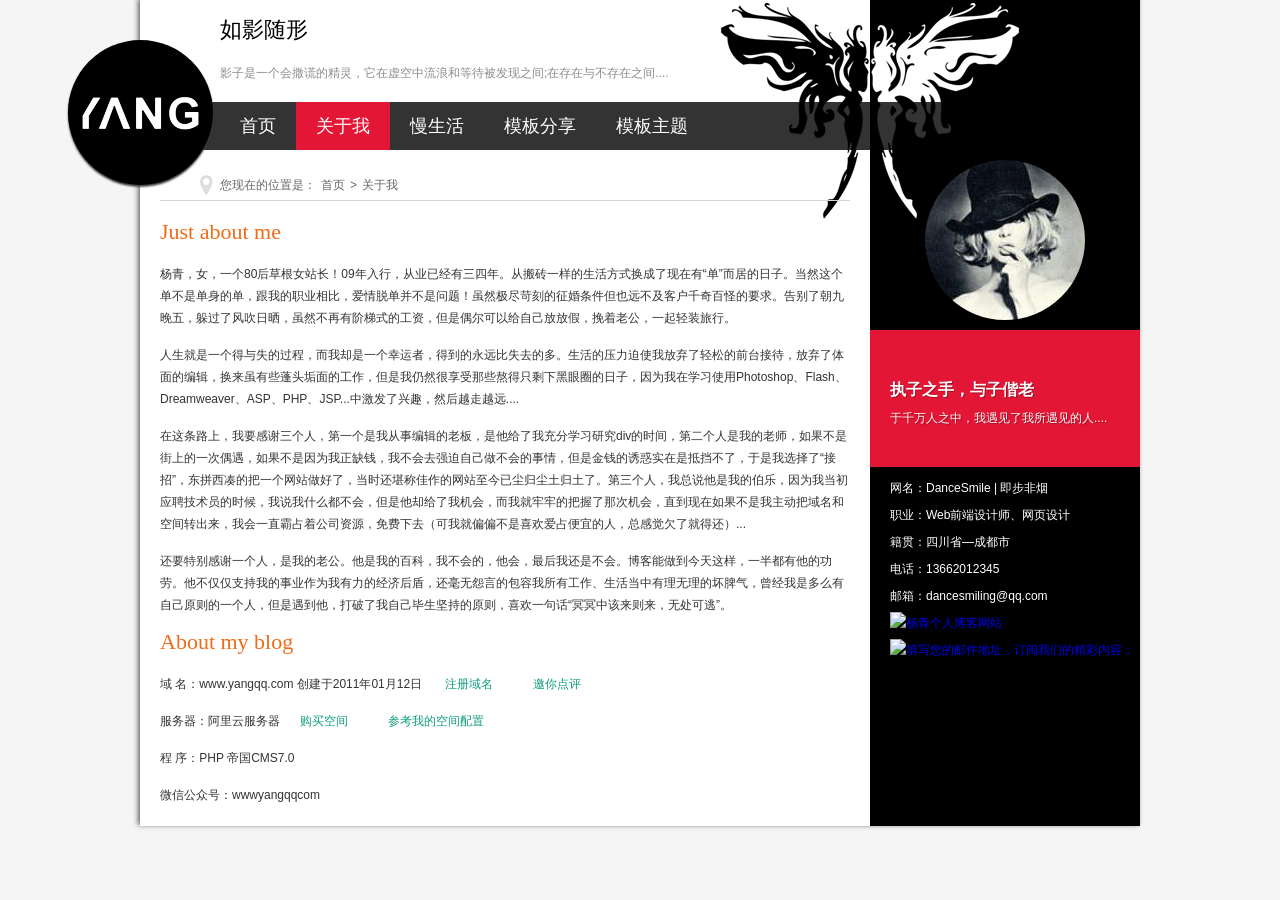
==== about.html @ 7fd57b9c "上传一个模版，有时间再修改细节.算是v0.1" ====
<!doctype html>
<html>
<head>
<meta charset="gb2312">
<title>��ɫHtml5��Ӧʽ���˲���ģ�塪�����⡶��Ӱ���Ρ�</title>
<meta name="keywords" content="���˲���ģ��,����ģ��,��Ӧʽ" />
<meta name="description" content="��Ӱ��������ĸ��˲���ģ�壬���ء���Ƥ��" />
<link href="css/base.css" rel="stylesheet">
<link href="css/about.css" rel="stylesheet">
<link href="css/media.css" rel="stylesheet">
<meta name="viewport" content="width=device-width, minimum-scale=1.0, maximum-scale=1.0">
<!--[if lt IE 9]>
<script src="js/modernizr.js"></script>
<![endif]-->
</head>
<body>
<div class="ibody">
  <header>
    <h1>��Ӱ����</h1>
    <h2>Ӱ����һ�������ѵľ��飬������������˺͵ȴ�������֮��;�ڴ����벻����֮��....</h2>
    <div class="logo"><a href="/"></a></div>
    <nav id="topnav"><a href="index.html">��ҳ</a><a href="about.html">������</a><a href="newlist.html">������</a><a href="share.html">ģ�����</a><a href="new.html">ģ������</a></nav>
  </header>
  <article>
    <h3 class="about_h">�����ڵ�λ���ǣ�<a href="/">��ҳ</a>><a href="1/">������</a></h3>
    <div class="about">
      <h2>Just about me</h2>
      <ul>
        <p>���࣬Ů��һ��80��ݸ�Ůվ����09�����У���ҵ�Ѿ��������ꡣ�Ӱ�שһ�������ʽ�����������С��������ӵ����ӡ���Ȼ��������ǵ����ĵ������ҵ�ְҵ��ȣ������ѵ����������⣡��Ȼ�������̵�����������ҲԶ�����ͻ�ǧ��ٹֵ�Ҫ�󡣸���˳������壬����˷紵��ɹ����Ȼ�����н���ʽ�Ĺ��ʣ�����ż�����Ը��Լ��ŷż٣������Ϲ���һ����װ���С�</p>
        <p> ��������һ������ʧ�Ĺ��̣�����ȴ��һ�������ߣ��õ�����Զ��ʧȥ�Ķࡣ�����ѹ����ʹ�ҷ��������ɵ�ǰ̨�Ӵ�������������ı༭����������Щ��ͷ����Ĺ�������������Ȼ��������Щ����ֻʣ�º���Ȧ�����ӣ���Ϊ����ѧϰʹ��Photoshop��Flash��Dreamweaver��ASP��PHP��JSP...�м�������Ȥ��Ȼ��Խ��ԽԶ....</p>
        <p>������·�ϣ���Ҫ��л�����ˣ���һ�����Ҵ��±༭���ϰ壬���������ҳ��ѧϰ�о�div��ʱ�䣬�ڶ��������ҵ���ʦ��������ǽ��ϵ�һ��ż�������������Ϊ����ȱǮ���Ҳ���ȥǿ���Լ�����������飬���ǽ�Ǯ���ջ�ʵ���ǵֵ����ˣ�������ѡ���ˡ����С�����ƴ���յİ�һ����վ�����ˣ���ʱ�����Ƽ�������վ�����ѳ��鳾�������ˡ��������ˣ�����˵�����ҵĲ��֣���Ϊ�ҵ���ӦƸ����Ա��ʱ����˵��ʲô�����ᣬ������ȴ�����һ��ᣬ���Ҿ����εİ������Ǵλ��ᣬֱ��������������������������Ϳռ�ת�������һ�һֱ��ռ�Ź�˾��Դ�������ȥ�����Ҿ�ƫƫ����ϲ����ռ���˵��ˣ��ܸо�Ƿ�˾͵û���...</p>
        <p> ��Ҫ�ر��лһ���ˣ����ҵ��Ϲ��������ҵİٿƣ��Ҳ���ģ����ᣬ����һ��ǲ��ᡣ��������������������һ�붼�����Ĺ��͡���������֧���ҵ���ҵ��Ϊ�������ľ��ú�ܣ�������Թ�Եİ��������й�������������������Ļ�Ƣ�����������Ƕ�ô���Լ�ԭ���һ���ˣ����������������������Լ�������ֵ�ԭ��ϲ��һ�仰��ڤڤ�и����������޴����ӡ��� </p>
      </ul>
      <h2>About my blog</h2>
      <ul class="blog_a">
        <p>��  ����www.yangqq.com ������2011��01��12�� <a href="http://www.net.cn/domain/" class="blog_link" target="_blank">ע������</a><a class="blog_link" href="http://koubei.baidu.com/womc/s/www.yangqq.com" target="_blank">�������</a></p>
        <p>�������������Ʒ�����<a href="http://www.aliyun.com/product/ecs/?ali_trackid=2:mm_11085263_4976026_15602229:1389838528_3k2_34164590" class="blog_link" target="_blank">����ռ�</a><a href="/jstt/web/2014-01-18/644.html" target="_blank" class="blog_link" >�ο��ҵĿռ�����</a></p>
        <p>��  ��PHP �۹�CMS7.0</p>
        <p>΢�Ź��ںţ�wwwyangqqcom</p>
      </ul>
    </div>
  </article>
  <aside>
    <div class="avatar"><a href="about.html"><span>��������</span></a></div>
    <div class="topspaceinfo">
      <h1>ִ��֮�֣���������</h1>
      <p>��ǧ����֮�У���������������������....</p>
    </div>
    <div class="about_c">
      <p>������DanceSmile | ��������</p>
      <p>ְҵ��Webǰ�����ʦ����ҳ��� </p>
      <p>���᣺�Ĵ�ʡ���ɶ���</p>
      <p>�绰��13662012345</p>
      <p>���䣺dancesmiling@qq.com</p>
      <p><a target="_blank" href="http://mail.qq.com/cgi-bin/qm_share?t=qm_mailme&amp;email=HHh9cn95b3F1cHVye1xtbTJ-c3E" ><img src="http://rescdn.qqmail.com/zh_CN/htmledition/images/function/qm_open/ico_mailme_22.png" alt="������˲�����վ"></a></p>
      <p> 
        <!--������QQ�ʼ��б�����Ƕ�����--><a target="_blank" href="http://list.qq.com/cgi-bin/qf_invite?id=65fb9b3618916f162973471ebc5b97ff786efae0ec9a863e"><img border="0" alt="��д�����ʼ���ַ���������ǵľ������ݣ�" src="http://rescdn.list.qq.com/zh_CN/htmledition/images/qunfa/manage/picMode_light_m.png" /></a> </p>
    </div>
  </aside>
  <script src="js/silder.js"></script>
  <div class="clear"></div>
  <!-- ������� --> 
</div>
</body>
</html>
---- css/base.css ----
@charset "gb2312";
/* ����css */
* { margin: 0; padding: 0 }
body { font: 12px "����", Arial, Helvetica, sans-serif; background: #f5f5f5 }
img { border: 0; display: block }
ul { list-style: none; }
h1, h2, h3, h4, h5, h6 { font-size: 100%; font-weight: normal; }
a { outline: none; }
a:link, a:visited { text-decoration: none; }
a:hover { text-decoration: none; }
.clear { clear: both; }
.blank { height: 5px; overflow: hidden; width: 100%; margin: auto; clear: both }
/* ͷ����Ϣ */
.ibody { background: url(../images/bg.png) repeat-y; width: 1000px; margin: auto; box-shadow: -2px -1px 5px #666; }
header { position: relative; background: url(../images/ibodybg.png) top right no-repeat }
header h1 { padding: 15px 0 0 80px; font-size: 22px; font-family: "Microsoft Yahei", Arial, Helvetica, sans-serif; }
header h2 { margin: 20px 80px; color: #8e8d8d }
/* logo */
.logo { background: url(../images/logo.png) no-repeat #000 center; width: 145px; height: 145px; border-radius: 50%; position: absolute; left: -72px; top: 40px; box-shadow: 0px 2px 2px #414141; }
.logo:hover { background: url(../images/home.png) no-repeat #000 center; }
.logo a { width: 100%; height: 100%; display: block }
/* ���� */
nav { background: rgba(0,0,0,0.8); height: 48px; line-height: 48px; padding-left: 80px; filter: progid:DXImageTransform.Microsoft.gradient(gradientType = 0, startColorstr = #3333333, endColorstr = #3333333);
}/* ����IE6 ͸�� */
nav a { display: inline-block; font-size: 18px; font-family: "Microsoft Yahei", Arial, Helvetica, sans-serif; color: #FFF; padding: 0 20px; -webkit-transition: all 1s; -moz-transition: all 1s; -o-transition: all 1s; transition: all 1s; }
nav a:hover { background: #e41635; }
#topnav_current { background: #e41635 }/* ����ѡ����ɫ */
article { width: 73%; float: left; background: url(../images/ibodybg.png) 560px -147px no-repeat; }/* ����� */
aside { width: 27%; background: url(../images/ibodybg.png) -170px -147px no-repeat #000; float: right; }/* �Ҳ��� */
/* ��Ȩ��Ϣ */
.copyright { background: #0d0d0d; border-radius: 50%; text-align: center; color: #d8d8d8; padding: 20px; margin: 60px 20px 0 20px; border: #1b1a1a 1px solid; }
.copyright p { line-height: 26px; text-shadow: #000 1px 1px 1px }
.copyright p a { color: #d8d8d8; }
---- css/about.css ----
@charset "gb2312";
/* CSS Document */
#main { overflow: hidden }
.about_h { font-size: 12px; color: #666; line-height: 30px; height: 30px; border-bottom: #d7d7d7 1px solid; padding-left: 60px; margin: 20px; background: url(../images/5849.png) 40px 5px no-repeat; }
.about_h a { color: #666; margin: 0 5px; }
.about_h a:hover { color: #e41635 }
.about { line-height: 22px; margin: 20px; }
.about h2 { font-size: 22px; font-family: cursive; margin-bottom: 20px; color: #f16b17 }
.about p { margin-bottom: 15px }
.about ul { color: #333 }
a.blog_link { color: #0f9c7c; margin: 0 20px }
.avatar { margin: 10px auto; width: 160px; height: 160px; border-radius: 100%; overflow: hidden; }
.avatar a { display: block; padding-top: 100px; width: 160px; background: url(../images/photos.jpg) no-repeat; background-size: 160px 160px; }
.avatar a span { display: block; margin-top: 63px; padding-top: 8px; width: 160px; height: 55px; text-align: center; line-height: 20px; color: #fff; background: rgba(0, 0, 0, .5); -webkit-transition: margin-top .2s ease-in-out; -moz-transition: margin-top .2s ease-in-out; -o-transition: margin-top .2s ease-in-out; transition: margin-top .2s ease-in-out; }
.avatar a:hover span { display: block; margin-top: 0; }
.topspaceinfo { background: #e41635; padding: 40px 20px; color: #fff; text-shadow: 1px 1px rgba(0,0,0,.3); }
.topspaceinfo h1 { font-size: 16px; line-height: 40px; font-weight: bold; }
.about_c { margin: 10px 0; color: #fff; line-height: 22px; }
.about_c p { display: block; padding-left: 20px; margin-bottom: 5px }
---- css/media.css ----
@charset "gb2312";
/* media css Document */
@media screen and (max-width:823px) {
.ibody { background: url(../images/ms8.png) top right no-repeat #FFF; width: 90%; margin: auto; box-shadow: 0px 2px 5px #666; }
article { float: none; width: 100% }
article { background: #fff }
header { background: url(../images/ms8.png) top right no-repeat #FFF; }
aside, .dateview { display: none }
nav { padding-left: 0; text-align: center }
nav a { padding: 0 5px; }
.banner { background-size: auto; height: 130px; font-size: 12px; font-family: "Microsoft Yahei", Arial, Helvetica, sans-serif; }
.texts { line-height: 36px; padding: 20px 0 0 10px; text-shadow: 1px 1px rgba(255,255,255,0.3); }
.blogs::after { background: none }
.autor span { margin: 0 5px; }
.blogs figure { width: 35%; }
.blogs ul { width: 62%; }
}
@media screen and (max-width:598px) {
.ibody { background: url(../images/ms8.png) top right no-repeat #FFF; width: 90%; margin: auto; box-shadow: 0px 2px 5px #666; }
article { float: none; width: 100% }
article { background: #fff }
header { background: url(../images/ms8.png) top right no-repeat #FFF; }
aside, header h1, header h2, .dateview { display: none }
nav { height: auto; line-height: 40px; text-align: center; background: #FFF; padding-left: 0px }
nav a { display: block; background: #323232; clear: both; margin-bottom: 2px }
.logo { position: static; margin: 0 auto 10px }
.banner { background-size: auto; height: 130px; font-size: 12px; font-family: "Microsoft Yahei", Arial, Helvetica, sans-serif; }
.texts { line-height: 36px; padding: 20px 0 0 10px; text-shadow: 1px 1px rgba(255,255,255,0.3); }
.blogs::after { background: none }
.autor span { margin: 0 5px; }
.blogs figure { width: 35%; }
.blogs ul { width: 62%; }
}
@media screen and (max-width:480px) {
.ibody { width: 90%; margin: auto; box-shadow: 0px 2px 5px #666; }
article { float: none; width: 100% }
article { background: #fff }
header { background: url(../images/ms8.png) top right no-repeat #FFF; }
aside, header h1, header h2, .dateview, .banner, .bloglist h2, .blogs figure img, .newblog figure img, .newblog .autor { display: none }
nav { height: auto; line-height: 40px; text-align: center; background: #FFF; padding-left: 0px }
nav a { display: block; background: #323232; clear: both; margin-bottom: 2px }
.logo { position: static; margin: 0 auto 10px }
.texts { line-height: 36px; padding: 20px 0 0 10px; text-shadow: 1px 1px rgba(255,255,255,0.3); }
.blogs::after, .newblog::after { background: none }
.autor span { margin: 0; }
.blogs figure { width: 100%; float: none; }
.blogs ul, .newblog ul { width: 100%; float: none; }
.blogs { margin: 0 10px 10px 10px; }
}
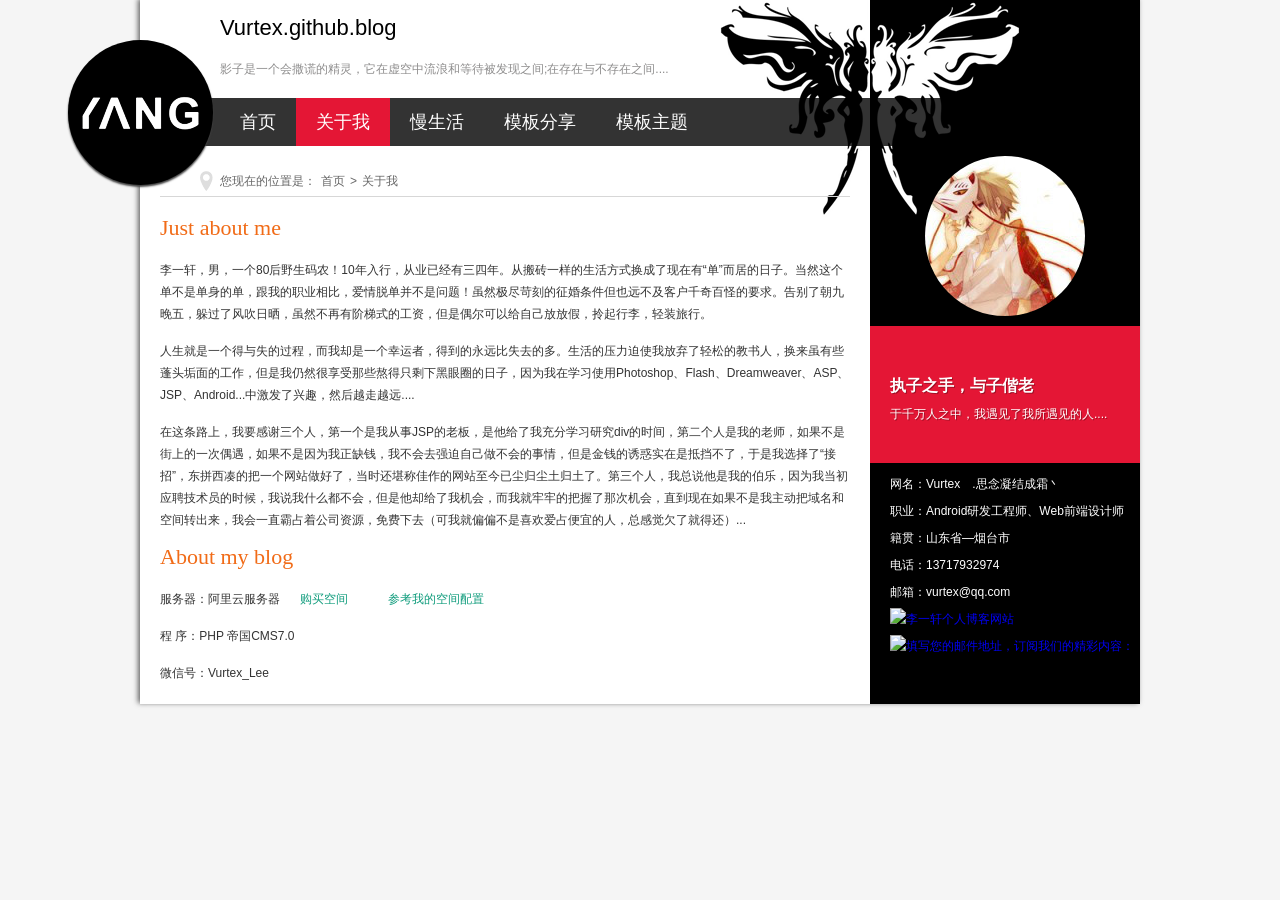
==== commit 71a4e683: "更新" ====
--- a/about.html
+++ b/about.html
@@ -1,10 +1,10 @@
 <!doctype html>
 <html>
 <head>
-<meta charset="gb2312">
-<title>��ɫHtml5��Ӧʽ���˲���ģ�塪�����⡶��Ӱ���Ρ�</title>
-<meta name="keywords" content="���˲���ģ��,����ģ��,��Ӧʽ" />
-<meta name="description" content="��Ӱ��������ĸ��˲���ģ�壬���ء���Ƥ��" />
+<meta charset="utf-8">
+<title>Autumn...the year's last, loveliest smile.---秋，四季流转中最后一抹、最美的微笑。</title>
+<meta name="keywords" content="个人博客模板,博客模板,响应式" />
+<meta name="description" content="Vurtex的个人博客，神秘、俏皮。" />
 <link href="css/base.css" rel="stylesheet">
 <link href="css/about.css" rel="stylesheet">
 <link href="css/media.css" rel="stylesheet">
@@ -16,50 +16,48 @@
 <body>
 <div class="ibody">
   <header>
-    <h1>��Ӱ����</h1>
-    <h2>Ӱ����һ�������ѵľ��飬������������˺͵ȴ�������֮��;�ڴ����벻����֮��....</h2>
+    <h1>Vurtex.github.blog</h1>
+    <h2>影子是一个会撒谎的精灵，它在虚空中流浪和等待被发现之间;在存在与不存在之间....</h2>
     <div class="logo"><a href="/"></a></div>
-    <nav id="topnav"><a href="index.html">��ҳ</a><a href="about.html">������</a><a href="newlist.html">������</a><a href="share.html">ģ�����</a><a href="new.html">ģ������</a></nav>
+    <nav id="topnav"><a href="index.html">首页</a><a href="about.html">关于我</a><a href="newlist.html">慢生活</a><a href="share.html">模板分享</a><a href="new.html">模板主题</a></nav>
   </header>
   <article>
-    <h3 class="about_h">�����ڵ�λ���ǣ�<a href="/">��ҳ</a>><a href="1/">������</a></h3>
+    <h3 class="about_h">您现在的位置是：<a href="/">首页</a>><a href="1/">关于我</a></h3>
     <div class="about">
       <h2>Just about me</h2>
       <ul>
-        <p>���࣬Ů��һ��80��ݸ�Ůվ����09�����У���ҵ�Ѿ��������ꡣ�Ӱ�שһ�������ʽ�����������С��������ӵ����ӡ���Ȼ��������ǵ����ĵ������ҵ�ְҵ��ȣ������ѵ����������⣡��Ȼ�������̵�����������ҲԶ�����ͻ�ǧ��ٹֵ�Ҫ�󡣸���˳������壬����˷紵��ɹ����Ȼ�����н���ʽ�Ĺ��ʣ�����ż�����Ը��Լ��ŷż٣������Ϲ���һ����װ���С�</p>
-        <p> ��������һ������ʧ�Ĺ��̣�����ȴ��һ�������ߣ��õ�����Զ��ʧȥ�Ķࡣ�����ѹ����ʹ�ҷ��������ɵ�ǰ̨�Ӵ�������������ı༭����������Щ��ͷ����Ĺ�������������Ȼ��������Щ����ֻʣ�º���Ȧ�����ӣ���Ϊ����ѧϰʹ��Photoshop��Flash��Dreamweaver��ASP��PHP��JSP...�м�������Ȥ��Ȼ��Խ��ԽԶ....</p>
-        <p>������·�ϣ���Ҫ��л�����ˣ���һ�����Ҵ��±༭���ϰ壬���������ҳ��ѧϰ�о�div��ʱ�䣬�ڶ��������ҵ���ʦ��������ǽ��ϵ�һ��ż�������������Ϊ����ȱǮ���Ҳ���ȥǿ���Լ�����������飬���ǽ�Ǯ���ջ�ʵ���ǵֵ����ˣ�������ѡ���ˡ����С�����ƴ���յİ�һ����վ�����ˣ���ʱ�����Ƽ�������վ�����ѳ��鳾�������ˡ��������ˣ�����˵�����ҵĲ��֣���Ϊ�ҵ���ӦƸ����Ա��ʱ����˵��ʲô�����ᣬ������ȴ�����һ��ᣬ���Ҿ����εİ������Ǵλ��ᣬֱ��������������������������Ϳռ�ת�������һ�һֱ��ռ�Ź�˾��Դ�������ȥ�����Ҿ�ƫƫ����ϲ����ռ���˵��ˣ��ܸо�Ƿ�˾͵û���...</p>
-        <p> ��Ҫ�ر��лһ���ˣ����ҵ��Ϲ��������ҵİٿƣ��Ҳ���ģ����ᣬ����һ��ǲ��ᡣ��������������������һ�붼�����Ĺ��͡���������֧���ҵ���ҵ��Ϊ�������ľ��ú�ܣ�������Թ�Եİ��������й�������������������Ļ�Ƣ�����������Ƕ�ô���Լ�ԭ���һ���ˣ����������������������Լ�������ֵ�ԭ��ϲ��һ�仰��ڤڤ�и����������޴����ӡ��� </p>
+        <p>李一轩，男，一个80后野生码农！10年入行，从业已经有三四年。从搬砖一样的生活方式换成了现在有“单”而居的日子。当然这个单不是单身的单，跟我的职业相比，爱情脱单并不是问题！虽然极尽苛刻的征婚条件但也远不及客户千奇百怪的要求。告别了朝九晚五，躲过了风吹日晒，虽然不再有阶梯式的工资，但是偶尔可以给自己放放假，拎起行李，轻装旅行。</p>
+        <p> 人生就是一个得与失的过程，而我却是一个幸运者，得到的永远比失去的多。生活的压力迫使我放弃了轻松的教书人，换来虽有些蓬头垢面的工作，但是我仍然很享受那些熬得只剩下黑眼圈的日子，因为我在学习使用Photoshop、Flash、Dreamweaver、ASP、JSP、Android...中激发了兴趣，然后越走越远....</p>
+        <p>在这条路上，我要感谢三个人，第一个是我从事JSP的老板，是他给了我充分学习研究div的时间，第二个人是我的老师，如果不是街上的一次偶遇，如果不是因为我正缺钱，我不会去强迫自己做不会的事情，但是金钱的诱惑实在是抵挡不了，于是我选择了“接招”，东拼西凑的把一个网站做好了，当时还堪称佳作的网站至今已尘归尘土归土了。第三个人，我总说他是我的伯乐，因为我当初应聘技术员的时候，我说我什么都不会，但是他却给了我机会，而我就牢牢的把握了那次机会，直到现在如果不是我主动把域名和空间转出来，我会一直霸占着公司资源，免费下去（可我就偏偏不是喜欢爱占便宜的人，总感觉欠了就得还）...</p>
       </ul>
       <h2>About my blog</h2>
       <ul class="blog_a">
-        <p>��  ����www.yangqq.com ������2011��01��12�� <a href="http://www.net.cn/domain/" class="blog_link" target="_blank">ע������</a><a class="blog_link" href="http://koubei.baidu.com/womc/s/www.yangqq.com" target="_blank">�������</a></p>
-        <p>�������������Ʒ�����<a href="http://www.aliyun.com/product/ecs/?ali_trackid=2:mm_11085263_4976026_15602229:1389838528_3k2_34164590" class="blog_link" target="_blank">����ռ�</a><a href="/jstt/web/2014-01-18/644.html" target="_blank" class="blog_link" >�ο��ҵĿռ�����</a></p>
-        <p>��  ��PHP �۹�CMS7.0</p>
-        <p>΢�Ź��ںţ�wwwyangqqcom</p>
+        <p>服务器：阿里云服务器<a href="http://www.aliyun.com/product/ecs/?ali_trackid=2:mm_11085263_4976026_15602229:1389838528_3k2_34164590" class="blog_link" target="_blank">购买空间</a><a href="/jstt/web/2014-01-18/644.html" target="_blank" class="blog_link" >参考我的空间配置</a></p>
+        <p>程  序：PHP 帝国CMS7.0</p>
+        <p>微信号：Vurtex_Lee</p>
       </ul>
     </div>
   </article>
   <aside>
-    <div class="avatar"><a href="about.html"><span>��������</span></a></div>
+    <div class="avatar"><a href="about.html"><span>关于李一轩</span></a></div>
     <div class="topspaceinfo">
-      <h1>ִ��֮�֣���������</h1>
-      <p>��ǧ����֮�У���������������������....</p>
+      <h1>执子之手，与子偕老</h1>
+      <p>于千万人之中，我遇见了我所遇见的人....</p>
     </div>
     <div class="about_c">
-      <p>������DanceSmile | ��������</p>
-      <p>ְҵ��Webǰ�����ʦ����ҳ��� </p>
-      <p>���᣺�Ĵ�ʡ���ɶ���</p>
-      <p>�绰��13662012345</p>
-      <p>���䣺dancesmiling@qq.com</p>
-      <p><a target="_blank" href="http://mail.qq.com/cgi-bin/qm_share?t=qm_mailme&amp;email=HHh9cn95b3F1cHVye1xtbTJ-c3E" ><img src="http://rescdn.qqmail.com/zh_CN/htmledition/images/function/qm_open/ico_mailme_22.png" alt="������˲�����վ"></a></p>
+      <p>网名：Vurtexゞ.思念凝结成霜丶</p>
+      <p>职业：Android研发工程师、Web前端设计师 </p>
+      <p>籍贯：山东省—烟台市</p>
+      <p>电话：13717932974</p>
+      <p>邮箱：vurtex@qq.com</p>
+      <p><a target="_blank" href="http://mail.qq.com/cgi-bin/qm_share?t=qm_mailme&amp;email=HHh9cn95b3F1cHVye1xtbTJ-c3E" ><img src="http://rescdn.qqmail.com/zh_CN/htmledition/images/function/qm_open/ico_mailme_22.png" alt="李一轩个人博客网站"></a></p>
       <p> 
-        <!--������QQ�ʼ��б�����Ƕ�����--><a target="_blank" href="http://list.qq.com/cgi-bin/qf_invite?id=65fb9b3618916f162973471ebc5b97ff786efae0ec9a863e"><img border="0" alt="��д�����ʼ���ַ���������ǵľ������ݣ�" src="http://rescdn.list.qq.com/zh_CN/htmledition/images/qunfa/manage/picMode_light_m.png" /></a> </p>
+        <!--以下是QQ邮件列表订阅嵌入代码--><a target="_blank" href="http://list.qq.com/cgi-bin/qf_invite?id=65fb9b3618916f162973471ebc5b97ff786efae0ec9a863e"><img border="0" alt="填写您的邮件地址，订阅我们的精彩内容：" src="http://rescdn.list.qq.com/zh_CN/htmledition/images/qunfa/manage/picMode_light_m.png" /></a> </p>
     </div>
   </aside>
   <script src="js/silder.js"></script>
   <div class="clear"></div>
-  <!-- ������� --> 
+  <!-- 清除浮动 --> 
 </div>
 </body>
 </html>
